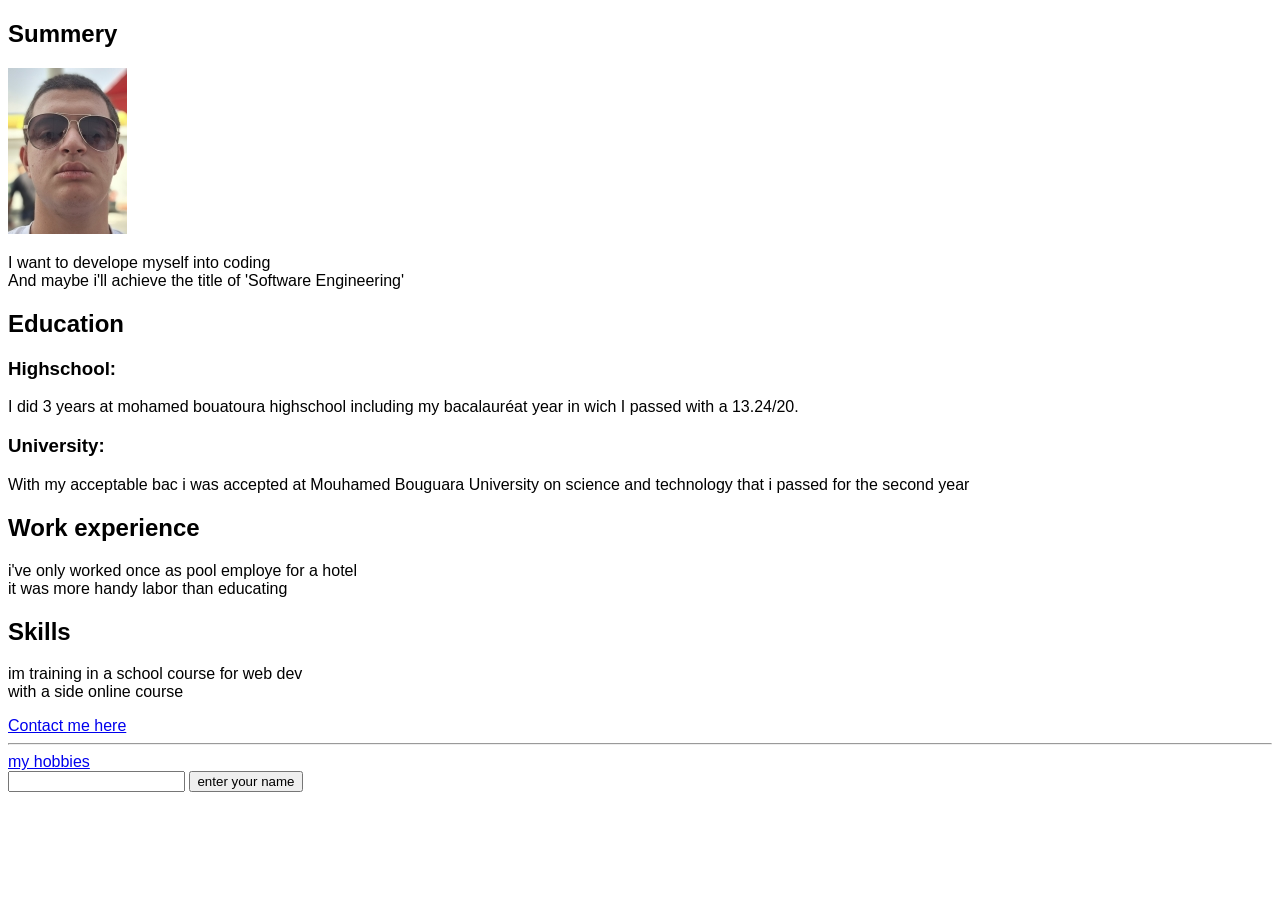
==== index.html @ 2cb68e12 "update site" ====
<!DOCTYPE html>
<html>
<head>
    <link rel="stylesheet" href="style.css">
</head>
<body>
<div class="all">

    <h2>Summery</h2>
    

<img src="./20250821_101043.jpg" class="c">
<p>
I want to develope myself into coding
<br/>
        And maybe i'll achieve the title of 'Software Engineering'
    </p>
    <h2 id="h">Education</h2>
    <p>
        <h3>Highschool:</h3>
        I did 3 years at mohamed bouatoura highschool including 
        my bacalauréat year in wich I passed with a 13.24/20.
        <h3>University:</h3>
        With my acceptable bac i was accepted at Mouhamed Bouguara University
        on science and technology that i passed for the second year

    </p>

<h2>Work experience</h2>
<p>i've only worked once as pool employe for a hotel<br/>
     it was more handy labor than educating</p>
<h2>Skills</h2>
<p>im training in a school course for web dev <br/>with a side online course </p>



<a href="contact.html">Contact me here</a>    

<hr/>



<a href="hobbies.html">my hobbies</a>




</div>

<input id="inp2"     />
<button id="b3">enter your name</button>

<p id="ppp"></p>
<script src="j.js"></script>
</body>
</html>
---- style.css ----
* {
    font-family: Arial, serif;
}
#b {

border: none;
background-color: aquamarine;

}
#b:hover{
    background-color: rgb(207, 143, 15);
transition-duration: 0.6s;
}
#answer1 {
border: none;
width: 6cm;
height: 1cm;
border-radius: 0.5cm;
background-color: rgb(21, 197, 224);
color: rgb(10, 19, 37);


}
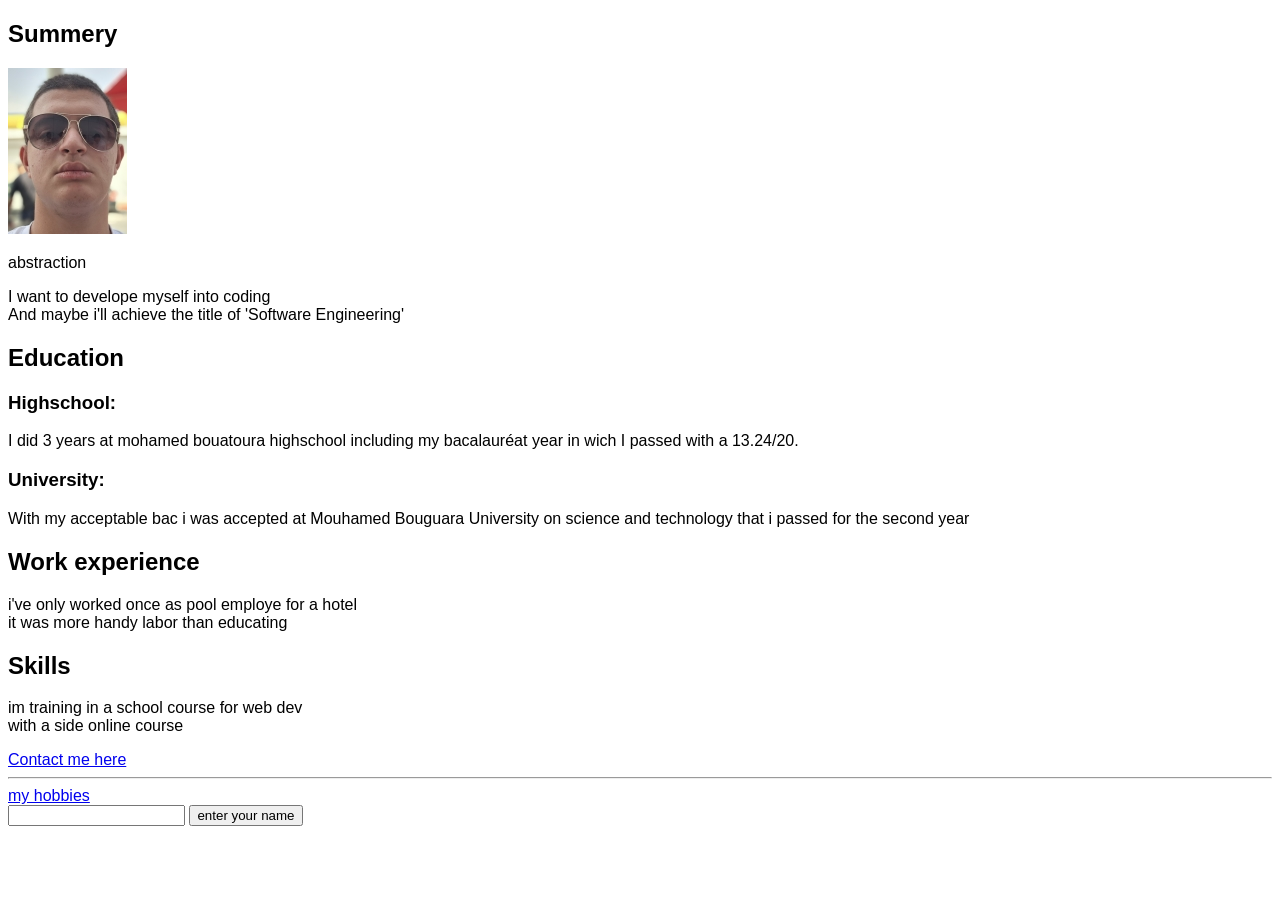
==== commit 150addb3: "very easy" ====
--- a/index.html
+++ b/index.html
@@ -10,6 +10,11 @@
     
 
 <img src="./20250821_101043.jpg" class="c">
+<p>abstraction</p>
+
+
+
+
 <p>
 I want to develope myself into coding
 <br/>
